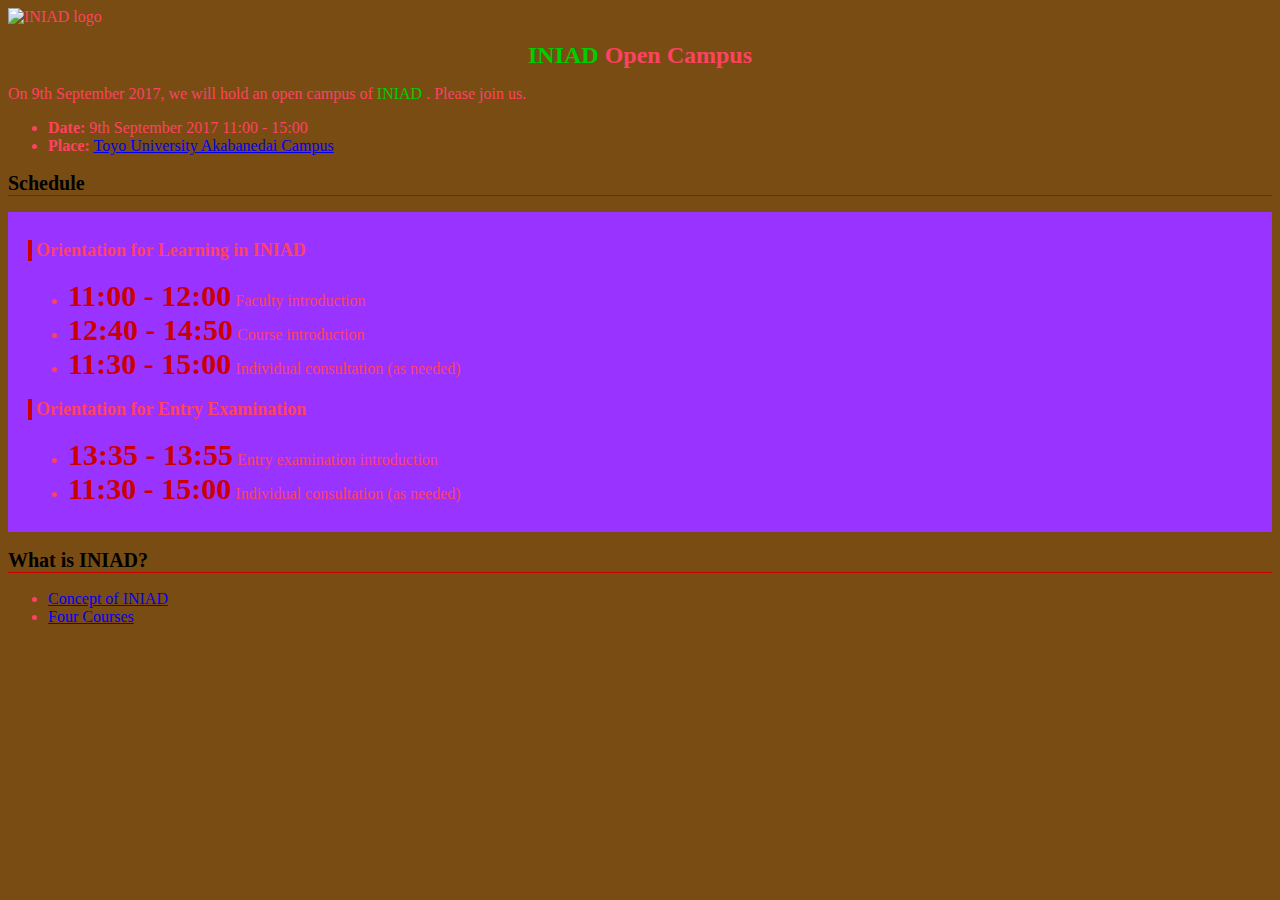
==== index_en.html @ ac94f7d7 "INIADロゴの追加2" ====
<!DOCTYPE html>
<html>
  <head>
    <meta charset="UTF-8">
    <img id="iniad" src="https://iniad-bucket-wp.storage.googleapis.com/digipress/voyageur/title/iniad-logo-w.png" alt="INIAD logo">
    <title>INIAD Open Campus Site (Fake)</title>
    <link rel="stylesheet" type="text/css" href="css/iniad.css">
  </head>

  <body>
    <h1><span class="iniad">INIAD</span> Open Campus</h1>
    <p>On 9th September 2017, we will hold an open campus of <span class="iniad"> INIAD </span>. Please join us.</p>
    <ul>
      <li><b>Date:</b> 9th September 2017 11:00 - 15:00</li>
      <li><b>Place:</b> <a href="https://www.iniad.org/access/">Toyo University Akabanedai Campus</a></li>
    </ul>
    <h2>Schedule</h2>
    <div id="schedule">
      <h3>Orientation for Learning in INIAD</h3>
      <ul id="schedule-learning">
        <li><span class="time">11:00 - 12:00</span> Faculty introduction</li>
        <li><span class="time">12:40 - 14:50</span> Course introduction</li>
        <li><span class="time">11:30 - 15:00</span> Individual consultation (as needed)</li>
      </ul>

      <h3>Orientation for Entry Examination</h3>
      <ul id="schedule-exam">
        <li><span class="time">13:35 - 13:55</span> Entry examination introduction</li>
        <li><span class="time">11:30 - 15:00</span> Individual consultation (as needed)</li>
      </ul>
    </div>
    <h2>What is INIAD?</h2>
    <ul>
      <li><a href="concept_en.html">Concept of INIAD</a></li>
      <li><a href="courses_en.html">Four Courses</a></li>
    </ul>
  </body>
</html>
---- css/iniad.css ----
body {
  background-color: #794c13;
  color: #FE4261;
}

h1 {
  font-size: 24px;
  text-align: center;
}

h2 {
  font-size: 20px;
  color: #000000;
  border-bottom: solid 1px #cc0000;
}

h3 {
  font-size: 18px;
  padding-left: 4px;
  border-left: solid 4px #cc0000;
}

#schedule {
  padding: 10px 20px 10px 20px;
  background-color: #9933ff;
}

.iniad {
  color: #00cc00;
}

.time {
  font-weight: bold;
  color: #cc0000;
  font-size: 30px;
}

#iniad {
  width: 40%;
  height: 40%;
}
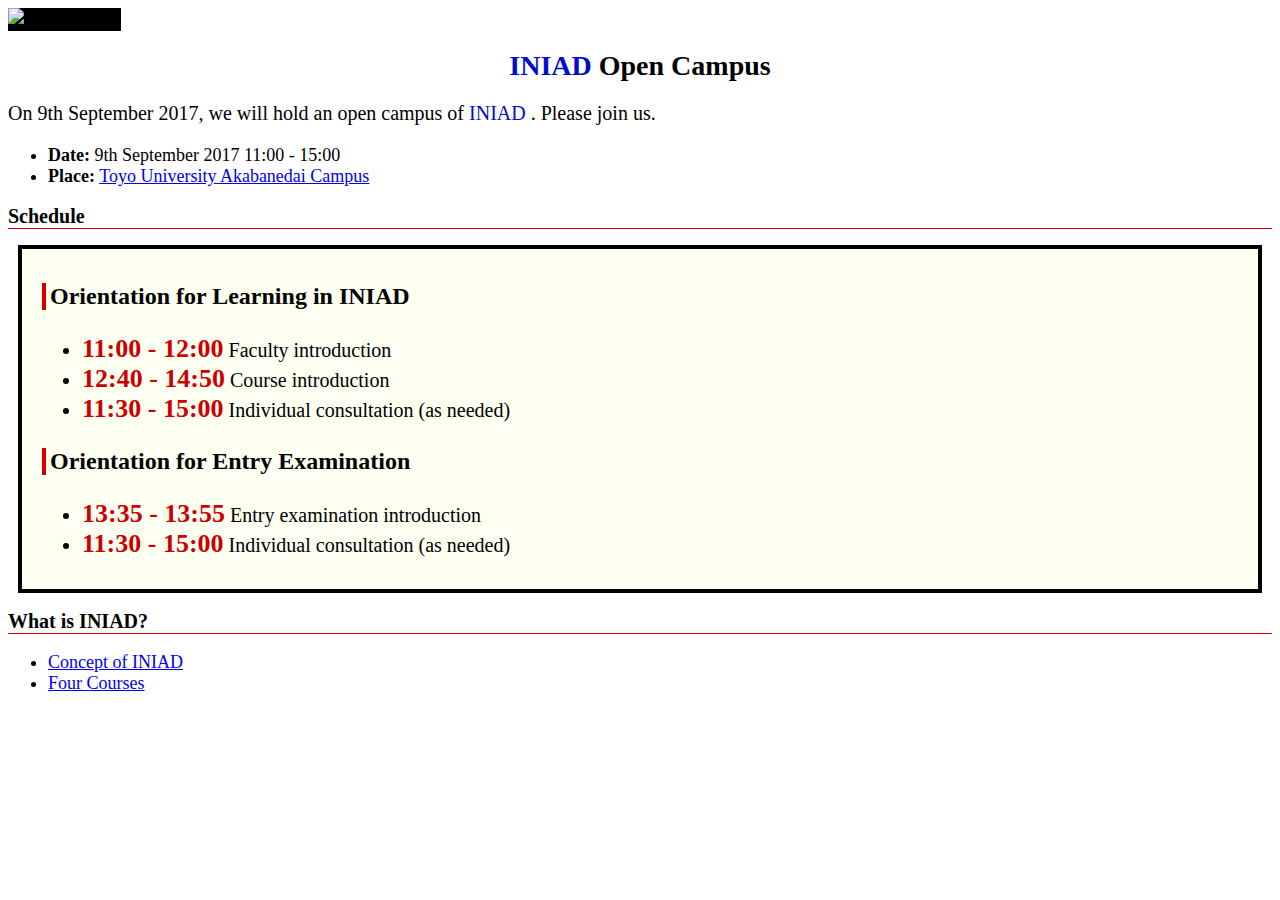
==== commit 09ee8ca2: "indes.html" ====
--- a/index_en.html
+++ b/index_en.html
@@ -7,7 +7,7 @@
     <link rel="stylesheet" type="text/css" href="css/iniad.css">
   </head>
 
-  <body>
+  <body id="iniad-img" background="https://lh3.googleusercontent.com/nNrUoUPXwvqAaIdz56OL0aIFMKA0WEU-6NkD8Wv6qLVm3_2yZU75SBYHqeImV1y0kC3nRgvErV9cLGgzHSRlK_wccfAtSw=s1680" alt="INIAD UNIV">
     <h1><span class="iniad">INIAD</span> Open Campus</h1>
     <p>On 9th September 2017, we will hold an open campus of <span class="iniad"> INIAD </span>. Please join us.</p>
     <ul>
--- a/css/iniad.css
+++ b/css/iniad.css
@@ -1,11 +1,17 @@
 body {
-  background-color: #794c13;
-  color: #FE4261;
+  background-color: #ffffff;
+  color: #000000;
+  font-size: 20px;
 }
 
 h1 {
-  font-size: 24px;
+  font-size: 28px;
   text-align: center;
+}
+
+body > ul{
+  font-size: 18px;
+  color: #000000;
 }
 
 h2 {
@@ -15,27 +21,30 @@
 }
 
 h3 {
-  font-size: 18px;
+  font-size: 24px;
   padding-left: 4px;
   border-left: solid 4px #cc0000;
 }
 
 #schedule {
   padding: 10px 20px 10px 20px;
-  background-color: #9933ff;
+  background-color: #e0ff3313;
+  margin: 10px;
+  border: solid 4px #000000;
 }
 
 .iniad {
-  color: #00cc00;
+  color: #000ecc;
 }
 
 .time {
   font-weight: bold;
   color: #cc0000;
-  font-size: 30px;
+  font-size: 26px;
 }
 
 #iniad {
   width: 40%;
   height: 40%;
+  background-color: #000000;
 }